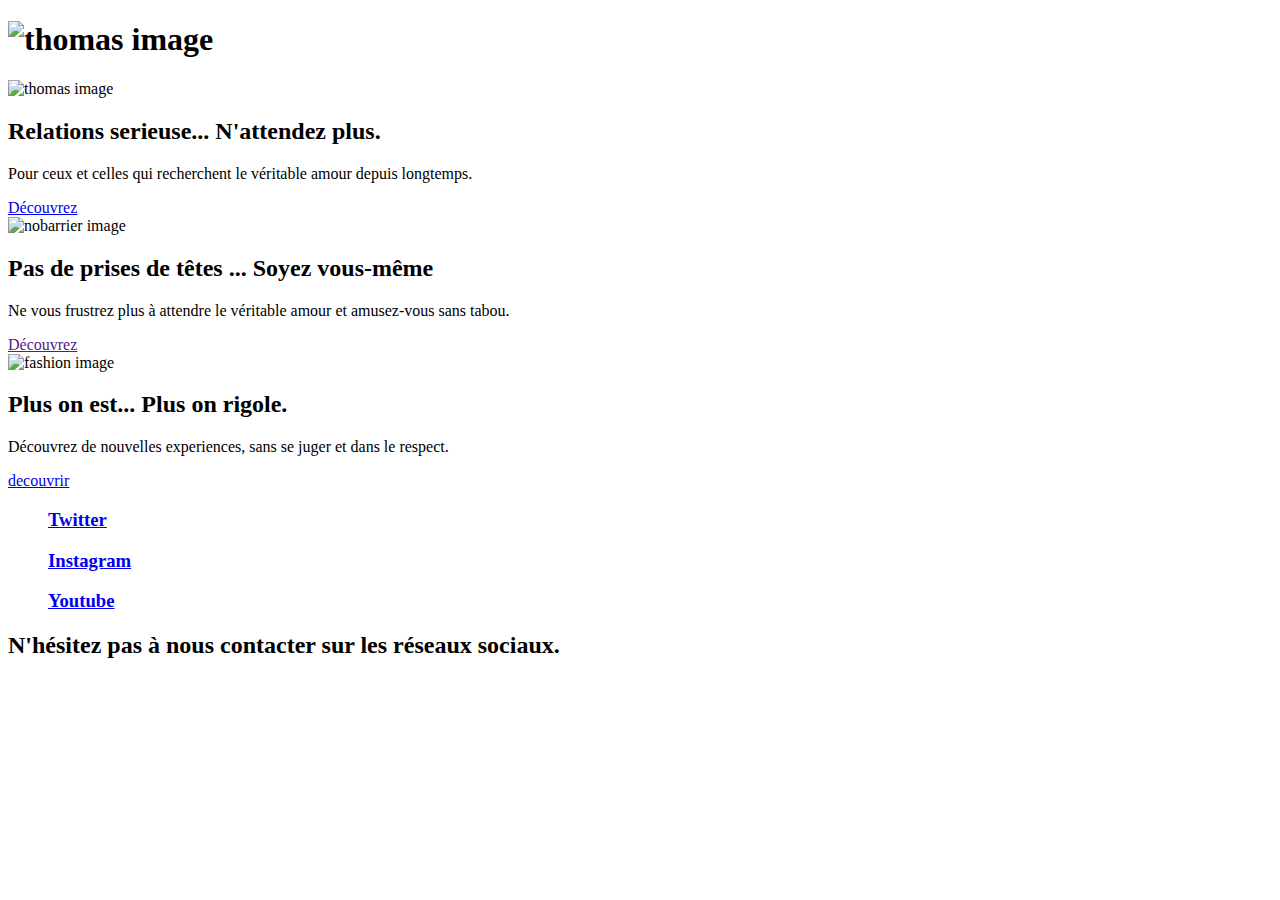
==== index.html @ 0505b069 "Add files via upload" ====
<!DOCTYPE html>
<html lang="fr">
  <head>
    <meta charset="UTF-8" />
    
    <meta name="viewport" content="width=device-width, initial-scale=1.0" />
    <title>INFINITY RENCONTRE</title>
    <link rel="preconnect" href="https://fonts.googleapis.com" />
    <link rel="preconnect" href="https://fonts.gstatic.com" crossorigin />
    <link
      href="https://fonts.googleapis.com/css2?family=Abril+Fatface&family=Montserrat:ital,wght@0,100;0,200;0,300;0,400;0,500;0,600;1,100;1,200;1,300;1,400;1,500;1,600&display=swap"
      rel="stylesheet"
    />
    <link rel="stylesheet" href="style.css" />
  </head>
  <body data-barba="wrapper">
    <header class="nav-header">
      <h1>

          <img src="./img/Plan-de-travail-1.png" width="90px" alt="thomas image" />
        
      </h1>
      <!-- <a href="">Relations sérieuses</a>
      <a>Prises de têtes 0</a>
      <a>Découverte</a> -->


      <div class="burger">
        <div class="line1"></div>
        <div class="line2"></div>
      </div>
    </header>
    <main data-barba="container" data-barba-namespace="home">
      <section class="serieux slide">
        <div class="hero-img">
          <img src="./img/amoureux.jpeg" alt="thomas image" />
          <div class="reveal-img"></div>
        </div>
        <div class="hero-desc">
          <div class="title">
            <h2>
              Relations serieuse...
              <span class="serieux-span">N'attendez plus.</span>
            </h2>
            <div class="title-swipe t-swipe1"></div>
          </div>
          <p>
           Pour ceux et celles qui recherchent le véritable amour depuis longtemps.
          </p>
          <a href="./primaire.html" class="decouvrir serieux-exp">Découvrez</a>
          <div class="reveal-text"></div>
        </div>
      </section>

      <section class="nobarrier slide">
        <div class="hero-img">
          <img src="./img/thomas.png" alt="nobarrier image" />
          <div class="reveal-img"></div>
        </div>
        <div class="hero-desc">
          <div class="title">
            <h2>
              Pas de prises de têtes ...
              <span class="nobarrier-span">Soyez vous-même</span>
            </h2>
            <div class="title-swipe t-swipe2"></div>
          </div>
          <p>
            Ne vous frustrez plus à attendre le véritable amour et amusez-vous sans tabou.
          </p>
          <a href="" class="decouvrir nobarrier-exp">Découvrez</a>
          <div class="reveal-text"></div>
        </div>
      </section>

      <section class="fashion slide">
        <div class="hero-img">
          <img src="./img/trouple.jpeg" alt="fashion image" />
          <div class="reveal-img"></div>
        </div>
        <div class="hero-desc">
          <div class="title">
            <h2>
              Plus on est...
            <span class="fashion-span">Plus on rigole.</span>
            </h2>
            <div class="title-swipe t-swipe3"></div>
          </div>
          <p>
           Découvrez de nouvelles experiences, sans se juger et dans le respect.
          </p>
          <a href="./fashion/index.html" class="decouvrir fashion-exp">decouvrir</a>
          <div class="reveal-text"></div>
        </div>
      </section>
    </main>
    <nav class="nav-bar">
      <ul class="nav-links">
        
        <h3><a href="https://twitter.com/?lang=fr" target="_blank">Twitter</a></h3>
        <h3><a href="https://www.instagram.com/?hl=fr" target="_blank">Instagram</a></h3>
        <h3><a href="https://www.youtube.com/" target="_blank">Youtube</a></h3>
      </ul>
      <div class="contact">
        <h2>N'hésitez pas à nous contacter sur les réseaux sociaux.</h2>
        
      </div>
    </nav>
    <div class="cursor">
      <span class="cursor-text"></span>
    </div>
    <div class="swipe swipe1"></div>
    <div class="swipe swipe2"></div>
    <div class="swipe swipe3"></div>

    <script src="https://unpkg.com/@barba/core"></script>

    <script
      src="https://cdnjs.cloudflare.com/ajax/libs/ScrollMagic/2.0.8/ScrollMagic.min.js"
      integrity="sha512-8E3KZoPoZCD+1dgfqhPbejQBnQfBXe8FuwL4z/c8sTrgeDMFEnoyTlH3obB4/fV+6Sg0a0XF+L/6xS4Xx1fUEg=="
      crossorigin="anonymous"
      referrerpolicy="no-referrer"
    ></script>
    <script
      src="https://cdnjs.cloudflare.com/ajax/libs/ScrollMagic/2.0.8/plugins/debug.addIndicators.min.js"
      integrity="sha512-RvUydNGlqYJapy0t4AH8hDv/It+zKsv4wOQGb+iOnEfa6NnF2fzjXgRy+FDjSpMfC3sjokNUzsfYZaZ8QAwIxg=="
      crossorigin="anonymous"
      referrerpolicy="no-referrer"
    ></script>
    <script
      src="https://cdnjs.cloudflare.com/ajax/libs/ScrollMagic/2.0.8/plugins/animation.gsap.min.js"
      integrity="sha512-5/OHwmQzDSBS0Ous4/hlYoWLHd06/d2r7LdKZQVBXOA6PvOqWVXtdboiLTU7lQTGyVoKVTNkwi0ol4gHGlw5ww=="
      crossorigin="anonymous"
      referrerpolicy="no-referrer"
    ></script>
    <script
      src="https://cdnjs.cloudflare.com/ajax/libs/gsap/3.7.1/gsap.min.js"
      integrity="sha512-UxP+UhJaGRWuMG2YC6LPWYpFQnsSgnor0VUF3BHdD83PS/pOpN+FYbZmrYN+ISX8jnvgVUciqP/fILOXDjZSwg=="
      crossorigin="anonymous"
      referrerpolicy="no-referrer"
    ></script>
    <script src="app.js"></script>
  </body>
</html>
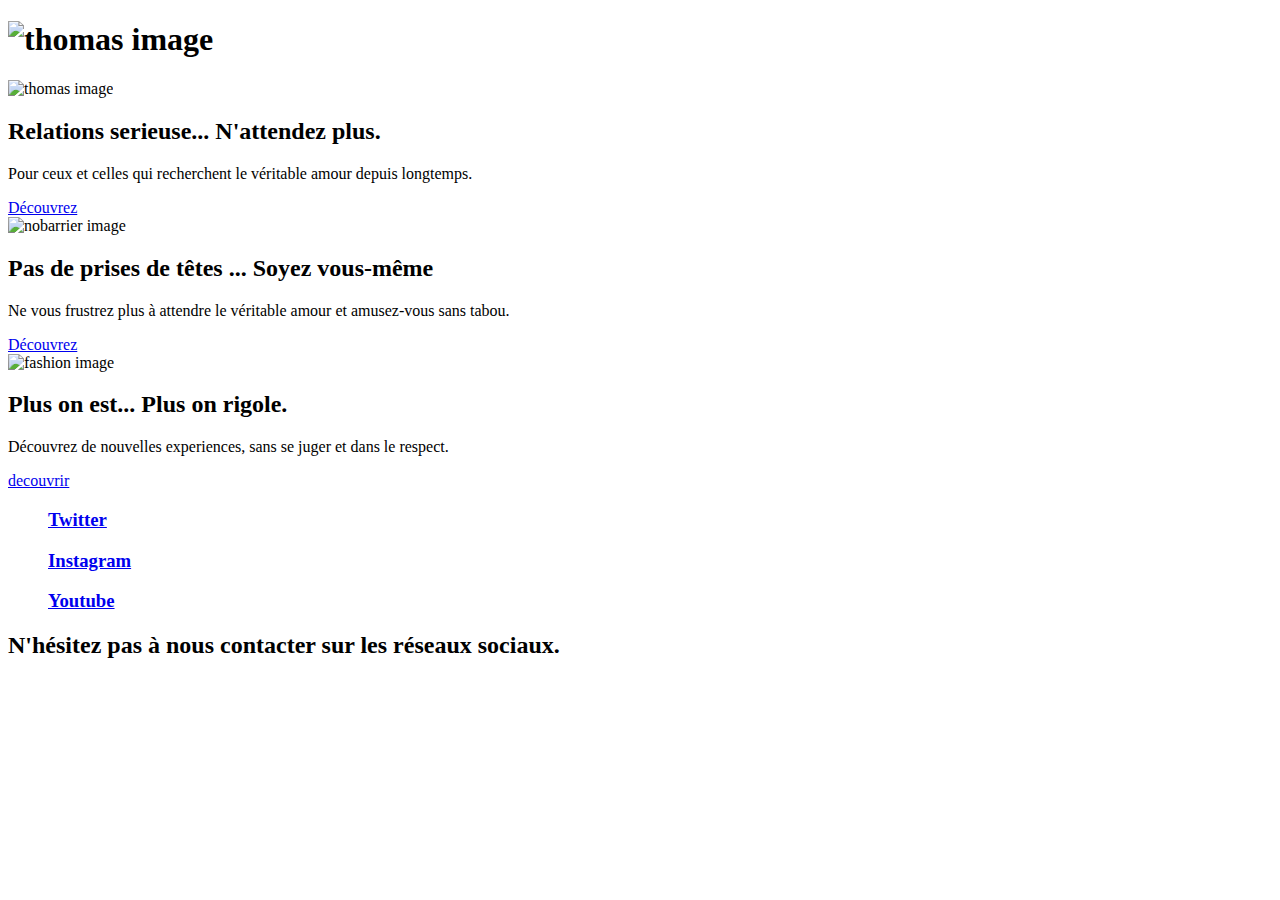
==== commit 412aa315: "Index.html" ====
--- a/index.html
+++ b/index.html
@@ -11,18 +11,18 @@
       href="https://fonts.googleapis.com/css2?family=Abril+Fatface&family=Montserrat:ital,wght@0,100;0,200;0,300;0,400;0,500;0,600;1,100;1,200;1,300;1,400;1,500;1,600&display=swap"
       rel="stylesheet"
     />
-    <link rel="stylesheet" href="style.css" />
+    <link rel="stylesheet" href="css/style.css" />
   </head>
   <body data-barba="wrapper">
+
     <header class="nav-header">
+      
       <h1>
 
           <img src="./img/Plan-de-travail-1.png" width="90px" alt="thomas image" />
         
       </h1>
-      <!-- <a href="">Relations sérieuses</a>
-      <a>Prises de têtes 0</a>
-      <a>Découverte</a> -->
+  
 
 
       <div class="burger">
@@ -47,7 +47,7 @@
           <p>
            Pour ceux et celles qui recherchent le véritable amour depuis longtemps.
           </p>
-          <a href="./primaire.html" class="decouvrir serieux-exp">Découvrez</a>
+          <a href="./clara.html" class="decouvrir serieux-exp">Découvrez</a>
           <div class="reveal-text"></div>
         </div>
       </section>
@@ -68,7 +68,7 @@
           <p>
             Ne vous frustrez plus à attendre le véritable amour et amusez-vous sans tabou.
           </p>
-          <a href="" class="decouvrir nobarrier-exp">Découvrez</a>
+          <a href="./alexandre.html" class="decouvrir nobarrier-exp">Découvrez</a>
           <div class="reveal-text"></div>
         </div>
       </section>
@@ -89,7 +89,7 @@
           <p>
            Découvrez de nouvelles experiences, sans se juger et dans le respect.
           </p>
-          <a href="./fashion/index.html" class="decouvrir fashion-exp">decouvrir</a>
+          <a href="./lucas.html" class="decouvrir fashion-exp">decouvrir</a>
           <div class="reveal-text"></div>
         </div>
       </section>
@@ -106,6 +106,8 @@
         
       </div>
     </nav>
+
+    
     <div class="cursor">
       <span class="cursor-text"></span>
     </div>
@@ -115,6 +117,7 @@
 
     <script src="https://unpkg.com/@barba/core"></script>
 
+    <!-- script pour le magic scroll etc -->
     <script
       src="https://cdnjs.cloudflare.com/ajax/libs/ScrollMagic/2.0.8/ScrollMagic.min.js"
       integrity="sha512-8E3KZoPoZCD+1dgfqhPbejQBnQfBXe8FuwL4z/c8sTrgeDMFEnoyTlH3obB4/fV+6Sg0a0XF+L/6xS4Xx1fUEg=="
